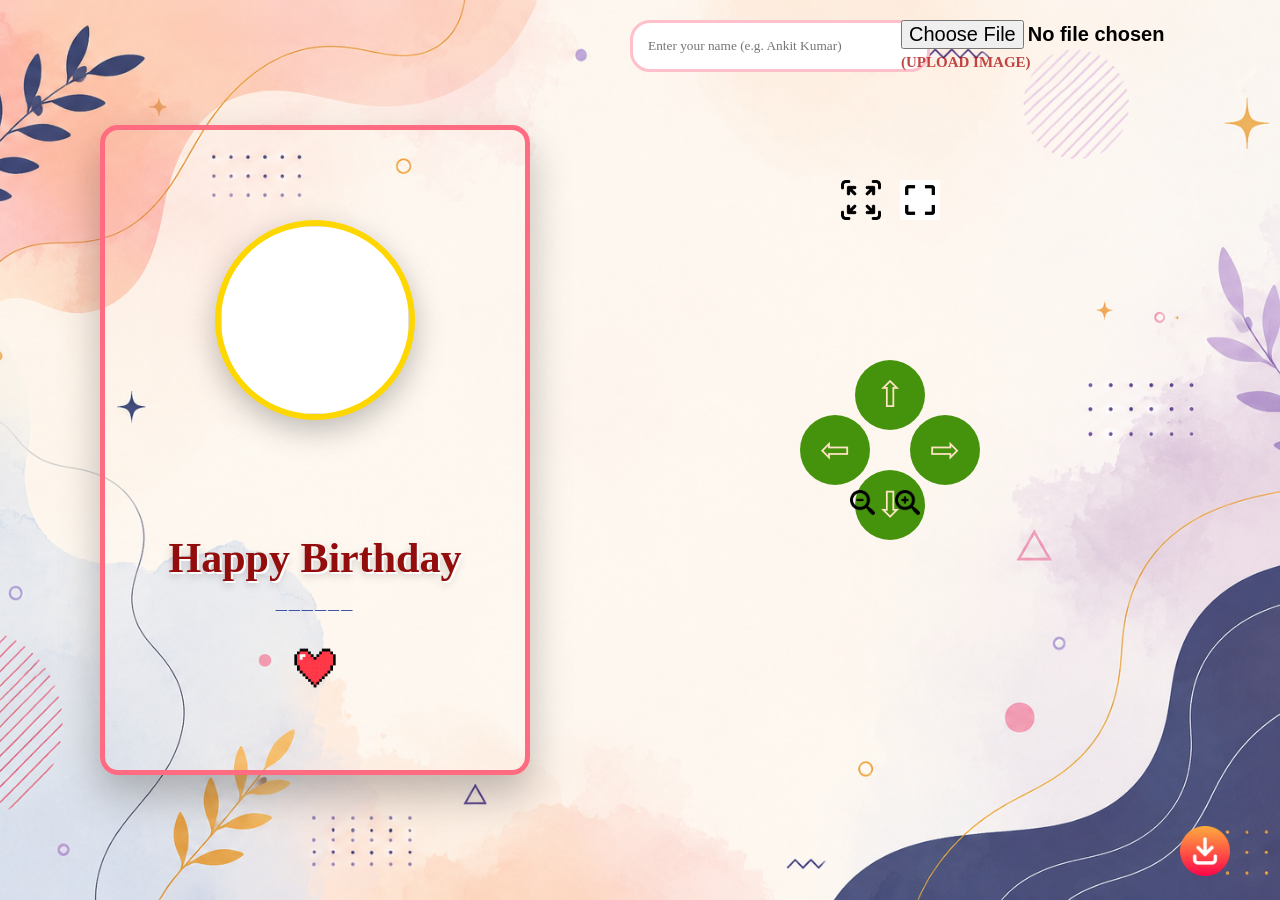
==== birthday.html @ 549a93eb "X AND Y AXIS MOVEMENT ALONG WITH DOWNLOAD" ====
<!DOCTYPE html>
<html lang="en">

<head>
    <meta charset="UTF-8">
    <meta name="viewport" content="width=device-width, initial-scale=1.0">
    <title>Birthday Poster</title>
    <link rel="stylesheet" href="style.css">

</head>

<script src="https://cdn.jsdelivr.net/npm/dom-to-image-more/dist/dom-to-image-more.min.js"></script>
<script defer src="app.js"></script>


<body>

    
    <div class="poster">

        <!-- Profile -->
        <div id="profile">
            <div id="imageWrapper">
                <img id="profileImage"
                    src="https://encrypted-tbn0.gstatic.com/images?q=tbn:ANd9GcT8qh6bj65apXQ5cNMTGlRUO4JgHCyR0zNNitLecRMgYkfrvbxMuD_rVvQ&s=10">
            </div>
        </div>

        <!-- Text -->
        <div class="content">

            <h1>Happy Birthday</h1>

            <h2 id="name">______</h2>

            <p>
                <img src="image/heart.png" width="50">
            </p>

        </div>

    </div>

    <div class="download">
        <div id="downloadBtn">
            <button><img src="image/download.png" width="50"></button>
        </div>
    </div>

    <div id="search">
        <input type="search" id="nameinput" placeholder="Enter your name (e.g. Ankit Kumar)">
    </div>

    <div class="buttons">
        <button id="left">⇦</button>
        <button id="right">⇨</button>
        <button id="top">⇧</button>
        <button id="bottom">⇩</button>
    </div>

    <div id="fitfill">
        <button id="fit"><img src="image/fit.png" width="40"></button>
        <button id="fill"><img src="image/fill.jpg" width="40"></button>
    </div>

    <div class="upload">
        <input type="file" id="imageInput" accept="image/*">
        <div id="title">(UPLOAD IMAGE)</div>
    </div>

    <div class="magnification">
        <button id="zoomIn"><img src="image/zoom-in-button.png" width="25"></button>
        <button id="zoomOut"><img src="image/zoom-out.png" width="25"></button>
    </div>
</body>

</html>
---- style.css ----
* {
    margin: 0;
    padding: 0;
    box-sizing: border-box;
    caret-color:orange;
    font-family: Arial, Helvetica, sans-serif;
}

::selection{
    background: #FFD700;
    color: darkblue;
}

body {
    display: flex;
    justify-content: flex-start;
    align-items:center;
    min-height: 100vh;
    background-image: url("image/background.png");
    background-size: cover;
    background-position: center;
    background-repeat: no-repeat;
}


.poster {
    margin-left : 100px;
    margin-right: 100px;
    position: relative;
    width: 430px;
    height: 650px;

    overflow: hidden;

    border: 5px solid #ff6b81;
    
    border-radius: 18px;

    background-image: url("image/birthdayImg.png");
    background-size: cover;
    background-position: center;

    box-shadow: 0 20px 40px rgba(0, 0, 0, .25);
}

/* ===================== */
/* TOP DECORATION */
/* ===================== */

.top-decoration {

    position: absolute;
    width: 100%;
    height: 150px;
    top: 0;
    left: 0;

}


/* =================== */
/* PROFILE */
/* =================== */

#profile {

    position: absolute;

    top: 90px;
    left: 50%;

    transform: translateX(-50%);

    width: 200px;
    height: 200px;

    border-radius: 50%;

    overflow: hidden;

    background: white;

    padding: 8px;

    border: 6px solid gold;

    box-shadow:

        0 10px 30px rgba(0, 0, 0, .25);

}

#imageWrapper {
    width: 100%;
    height: 100%;
    background-color: white;
    background-repeat: no-repeat;
    background-position: center;
    background-size: cover;
}

#profile img {

    width: 100%;
    height: 100%;

    border-radius: 50%;

    object-fit:contain;

    transform: scale(1.1);

}


/* ==================== */
/* CONTENT */
/* ==================== */

.content {

    position: absolute;

    bottom: 70px;

    width: 100%;

    text-align: center;

}

.content h1 {

    font-size: 42px;

    color: rgb(147, 13, 13);

    font-family: cursive;

    text-shadow:

        2px 2px white,
        0 4px 8px rgba(0, 0, 0, .2);

}

.content h2 {

    margin-top: 8px;
    margin-bottom: 20px;
    font-family:Verdana, Geneva, Tahoma, sans-serif;
    color:  rgb(13, 42, 147);

    letter-spacing: 2px;

    font-size: 20px;

}

.content p {

    margin-top: 30px;

    color: #555;

    font-weight: bo;

    letter-spacing: 5px;

    text-transform: uppercase;

    font-size: 13px;

    line-height: 22px;

}
.buttons{
    position: absolute;
    width: 180px;
    height: 180px;
    right :300px;
}

.buttons button{
    position: absolute;
    width: 70px;
    height: 70px;

    border: none;
    border-radius: 50%;
    background: rgb(69,147,13);
    color:bisque;

    font-size: 36px;
    cursor: pointer;
}

.buttons button:hover{
    text-shadow: 3px 2px black;
    box-shadow: 2px 3px black;
    background: rgba(69, 147, 13, 0.527);

}

/* Up */
#top{
    top: 0;
    left: 55px;
}

/* Down */
#bottom{
    bottom: 0;
    left: 55px;
}

/* Left */
#left{
    top: 55px;
    left: 0;
}

/* Right */
#right{
    top: 55px;
    right: 0;
}
.upload{
    position: absolute;
    top : 20px;
    right : 0px;

}

#title{
    color:rgba(172, 11, 11, 0.752);
    margin-top: 5px;
    font-size: 15px;
    font-family:cursive;
    font-weight: 700;

}

.upload input{
    display: inline-block;
    cursor:pointer;
    font-weight:bold;
    font-size: 20px;
}
.magnification{
    position: absolute;
    display: flex;
    flex-direction: row-reverse;
    right:350px;
    top:480px;
}

.magnification button{
    background:none;
    border: none;
    padding:10px;
    cursor: pointer;
}

.download{
    position: absolute;
    right:50px;
    bottom:20px;
}

.download button{
    border: none;
    background:none;
    cursor: pointer;
}

#fitfill{
    display: block;
    position: absolute;
    right:325px;
    top:180px;
}

#fitfill button{
    background:none;
    border: none;
    cursor: pointer;
    margin-right: 15px;
}

#nameinput{
    position: absolute;
    top:20px;
    border-radius: 20px;
    width:300px;
    padding: 15px;
    border:3px solid pink;
    font-family: cursive;
}

#nameinput:focus{
    border:2px solid rgba(0, 255, 98, 0.712);
    outline:none;
}
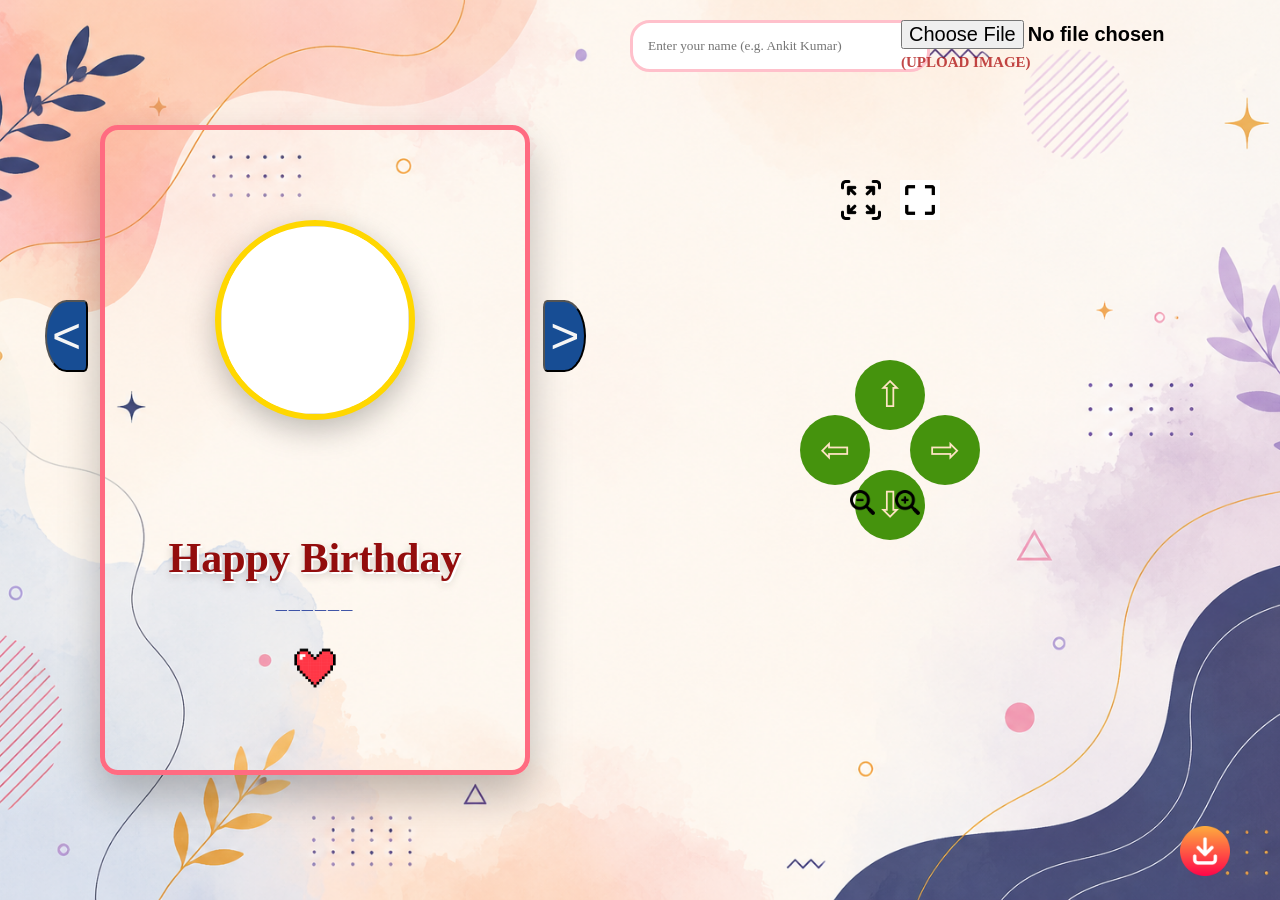
==== commit c8fa4e7e: "added different images" ====
--- a/birthday.html
+++ b/birthday.html
@@ -72,6 +72,11 @@
         <button id="zoomIn"><img src="image/zoom-in-button.png" width="25"></button>
         <button id="zoomOut"><img src="image/zoom-out.png" width="25"></button>
     </div>
+    
+    <div id="move">
+        <button id="prev"><</button>
+        <button id="next">></button>
+    </div>
 </body>
 
 </html>
--- a/style.css
+++ b/style.css
@@ -57,6 +57,34 @@
 
 }
 
+#move{
+    display: flex;
+    gap:455px;
+    position: absolute;
+    left : 45px;
+    top: 300px;
+}
+
+#move button{
+    font-size: 50px;
+    color:whitesmoke;
+    background-color: #174d94;
+    padding:5px;
+}
+
+#move button:hover{
+    color:wheat;
+    background-color: #0b2445;
+}
+
+#prev{
+    border-radius: 50% 10% 10% 50%;
+}
+
+#next{
+    border-radius: 10% 50% 50% 10%;
+}
+
 
 /* =================== */
 /* PROFILE */
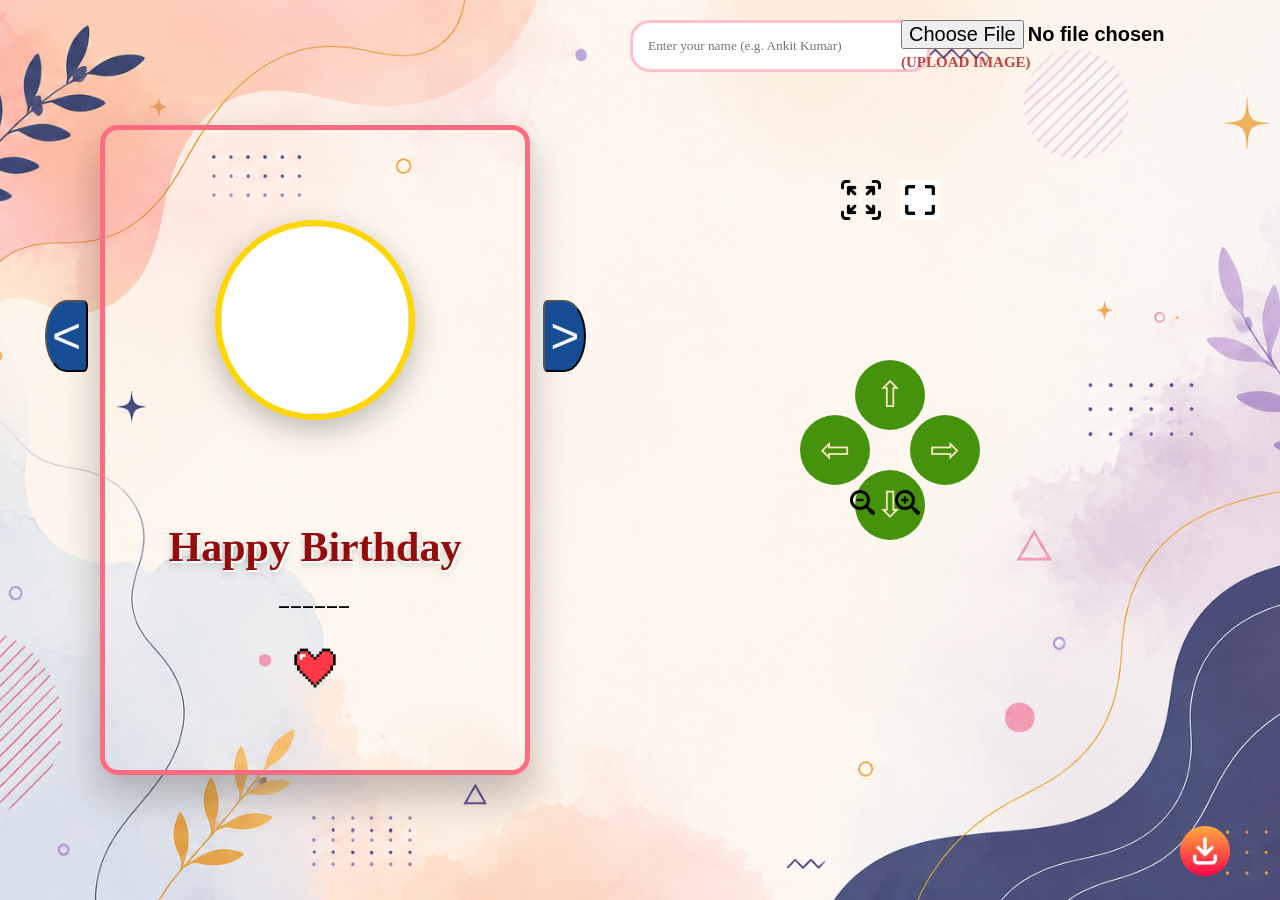
==== commit cfcc3f05: "more options" ====
--- a/birthday.html
+++ b/birthday.html
@@ -31,7 +31,7 @@
 
             <h1>Happy Birthday</h1>
 
-            <h2 id="name">______</h2>
+            <h2><div id="name">______</div></h2>
 
             <p>
                 <img src="image/heart.png" width="50">
--- a/style.css
+++ b/style.css
@@ -176,13 +176,16 @@
 
     margin-top: 8px;
     margin-bottom: 20px;
-    font-family:Verdana, Geneva, Tahoma, sans-serif;
-    color:  rgb(13, 42, 147);
+
+    padding: 5px;
 
     letter-spacing: 2px;
 
     font-size: 20px;
-
+}
+
+#name{
+    font-family:system-ui, -apple-system, BlinkMacSystemFont, 'Segoe UI', Roboto, Oxygen, Ubuntu, Cantarell, 'Open Sans', 'Helvetica Neue', sans-serif
 }
 
 .content p {
@@ -191,7 +194,7 @@
 
     color: #555;
 
-    font-weight: bo;
+    font-family: fantasy;
 
     letter-spacing: 5px;
 
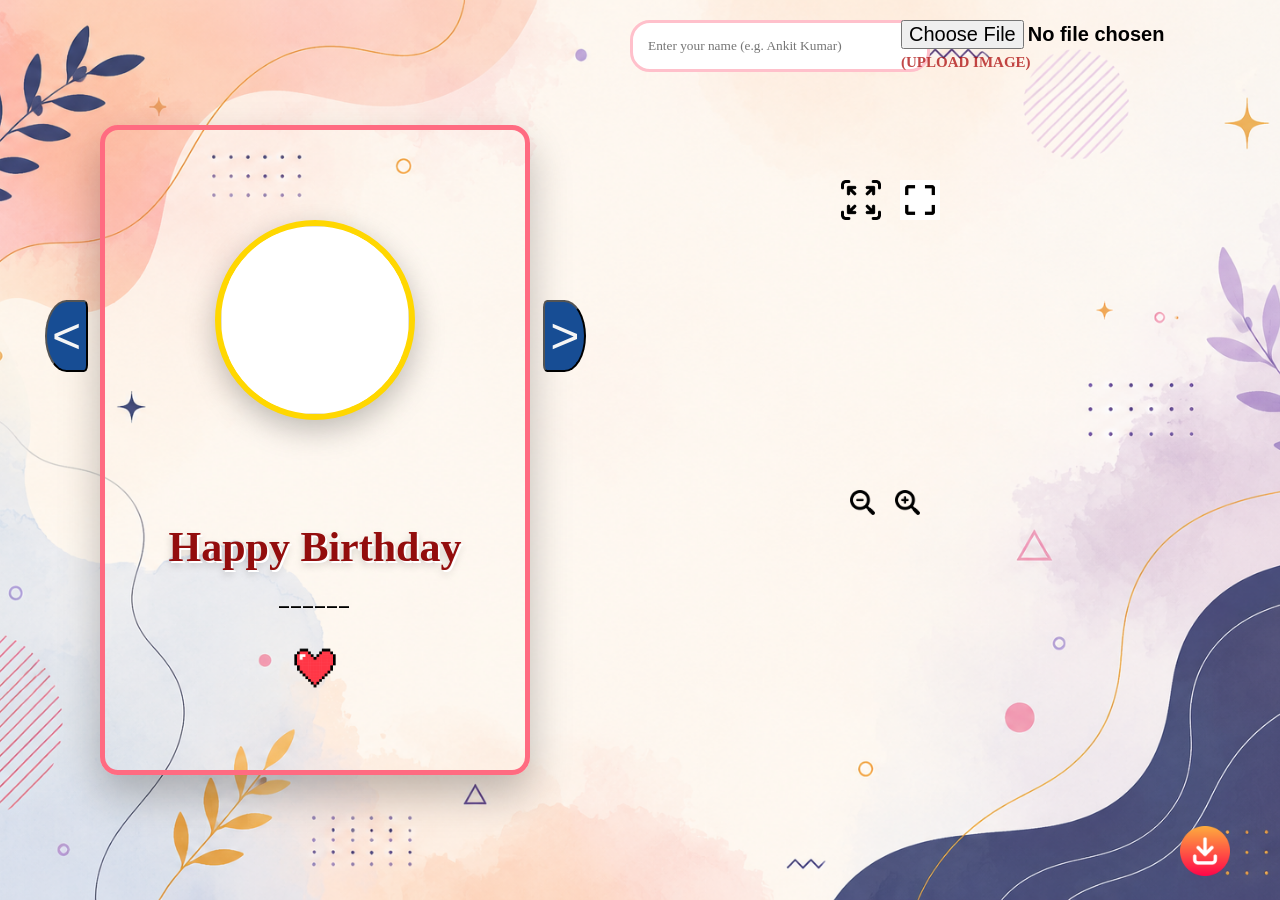
==== commit 6a6c6032: "FINAL BIRTHDAY TEMPLATE" ====
--- a/birthday.html
+++ b/birthday.html
@@ -10,7 +10,7 @@
 </head>
 
 <script src="https://cdn.jsdelivr.net/npm/dom-to-image-more/dist/dom-to-image-more.min.js"></script>
-<script defer src="app.js"></script>
+<script defer src="birthday.js"></script>
 
 
 <body>
@@ -18,7 +18,6 @@
     
     <div class="poster">
 
-        <!-- Profile -->
         <div id="profile">
             <div id="imageWrapper">
                 <img id="profileImage"
@@ -26,7 +25,6 @@
             </div>
         </div>
 
-        <!-- Text -->
         <div class="content">
 
             <h1>Happy Birthday</h1>
@@ -51,12 +49,12 @@
         <input type="search" id="nameinput" placeholder="Enter your name (e.g. Ankit Kumar)">
     </div>
 
-    <div class="buttons">
+    <!-- <div class="buttons">
         <button id="left">⇦</button>
         <button id="right">⇨</button>
         <button id="top">⇧</button>
         <button id="bottom">⇩</button>
-    </div>
+    </div> -->
 
     <div id="fitfill">
         <button id="fit"><img src="image/fit.png" width="40"></button>
--- a/style.css
+++ b/style.css
@@ -191,17 +191,11 @@
 .content p {
 
     margin-top: 30px;
-
     color: #555;
-
     font-family: fantasy;
-
     letter-spacing: 5px;
-
     text-transform: uppercase;
-
     font-size: 13px;
-
     line-height: 22px;
 
 }
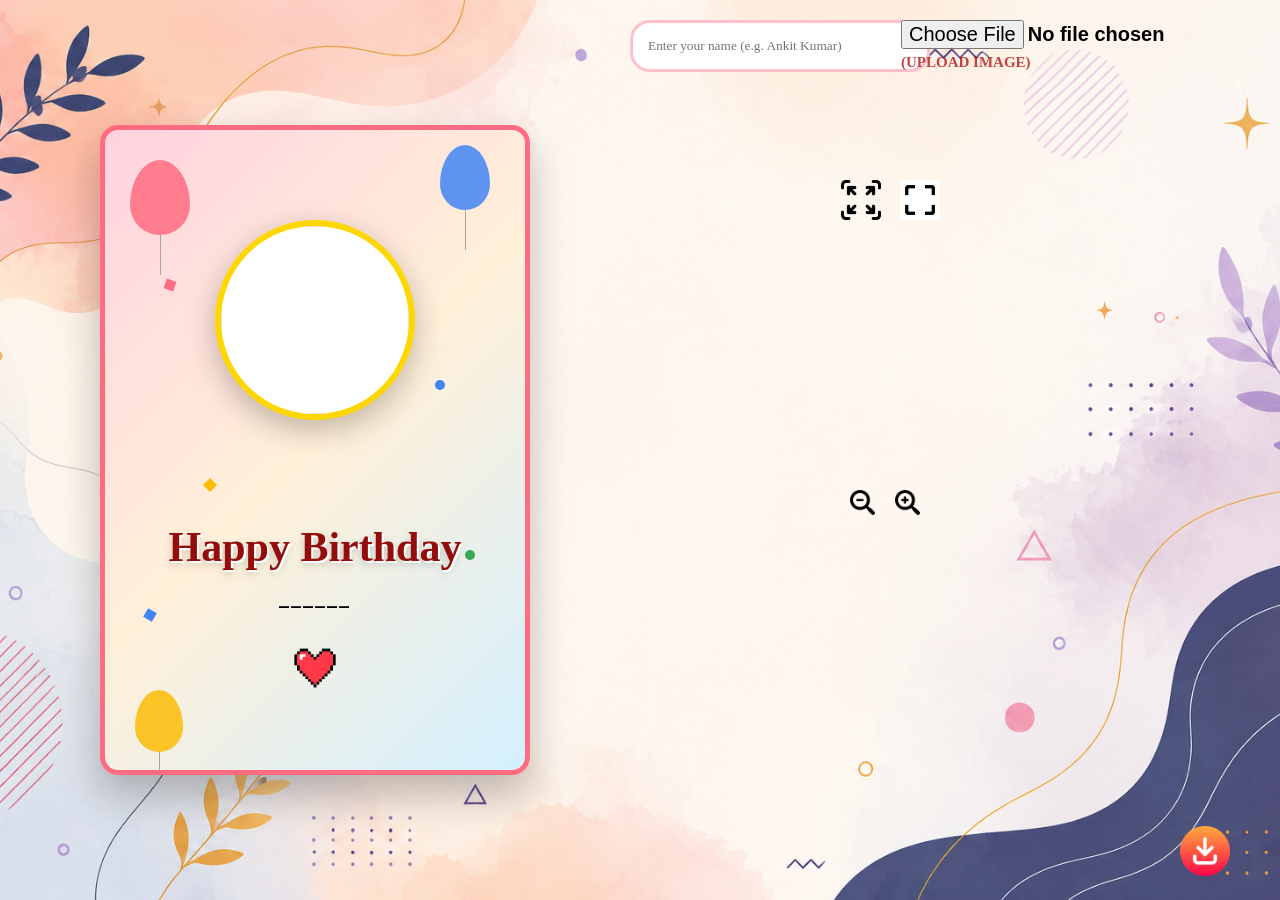
==== commit d19386ff: "FINAL" ====
--- a/birthday.html
+++ b/birthday.html
@@ -1,22 +1,27 @@
 <!DOCTYPE html>
 <html lang="en">
-
 <head>
     <meta charset="UTF-8">
     <meta name="viewport" content="width=device-width, initial-scale=1.0">
     <title>Birthday Poster</title>
     <link rel="stylesheet" href="style.css">
-
 </head>
-
 <script src="https://cdn.jsdelivr.net/npm/dom-to-image-more/dist/dom-to-image-more.min.js"></script>
 <script defer src="birthday.js"></script>
-
-
 <body>
 
-    
     <div class="poster">
+        <div id="posterBg">
+            <div class="balloon b1"></div>
+            <div class="balloon b2"></div>
+            <div class="balloon b3"></div>
+            <div class="confetti c1"></div>
+            <div class="confetti c2"></div>
+            <div class="confetti c3"></div>
+            <div class="confetti c4"></div>
+            <div class="confetti c5"></div>
+            <div class="confetti c6"></div>
+        </div>
 
         <div id="profile">
             <div id="imageWrapper">
@@ -24,19 +29,13 @@
                     src="https://encrypted-tbn0.gstatic.com/images?q=tbn:ANd9GcT8qh6bj65apXQ5cNMTGlRUO4JgHCyR0zNNitLecRMgYkfrvbxMuD_rVvQ&s=10">
             </div>
         </div>
-
         <div class="content">
-
             <h1>Happy Birthday</h1>
-
             <h2><div id="name">______</div></h2>
-
             <p>
                 <img src="image/heart.png" width="50">
             </p>
-
         </div>
-
     </div>
 
     <div class="download">
@@ -48,13 +47,6 @@
     <div id="search">
         <input type="search" id="nameinput" placeholder="Enter your name (e.g. Ankit Kumar)">
     </div>
-
-    <!-- <div class="buttons">
-        <button id="left">⇦</button>
-        <button id="right">⇨</button>
-        <button id="top">⇧</button>
-        <button id="bottom">⇩</button>
-    </div> -->
 
     <div id="fitfill">
         <button id="fit"><img src="image/fit.png" width="40"></button>
@@ -70,11 +62,6 @@
         <button id="zoomIn"><img src="image/zoom-in-button.png" width="25"></button>
         <button id="zoomOut"><img src="image/zoom-out.png" width="25"></button>
     </div>
-    
-    <div id="move">
-        <button id="prev"><</button>
-        <button id="next">></button>
-    </div>
+
 </body>
-
 </html>
--- a/style.css
+++ b/style.css
@@ -2,11 +2,11 @@
     margin: 0;
     padding: 0;
     box-sizing: border-box;
-    caret-color:orange;
+    caret-color: orange;
     font-family: Arial, Helvetica, sans-serif;
 }
 
-::selection{
+::selection {
     background: #FFD700;
     color: darkblue;
 }
@@ -14,7 +14,7 @@
 body {
     display: flex;
     justify-content: flex-start;
-    align-items:center;
+    align-items: center;
     min-height: 100vh;
     background-image: url("image/background.png");
     background-size: cover;
@@ -24,7 +24,7 @@
 
 
 .poster {
-    margin-left : 100px;
+    margin-left: 100px;
     margin-right: 100px;
     position: relative;
     width: 430px;
@@ -33,57 +33,61 @@
     overflow: hidden;
 
     border: 5px solid #ff6b81;
-    
+
     border-radius: 18px;
 
-    background-image: url("image/birthdayImg.png");
-    background-size: cover;
-    background-position: center;
-
     box-shadow: 0 20px 40px rgba(0, 0, 0, .25);
 }
 
 /* ===================== */
-/* TOP DECORATION */
+/* PURE CSS BACKGROUND */
 /* ===================== */
 
-.top-decoration {
-
-    position: absolute;
-    width: 100%;
-    height: 150px;
+#posterBg {
+    position: absolute;
     top: 0;
     left: 0;
-
-}
-
-#move{
-    display: flex;
-    gap:455px;
-    position: absolute;
-    left : 45px;
-    top: 300px;
-}
-
-#move button{
-    font-size: 50px;
-    color:whitesmoke;
-    background-color: #174d94;
-    padding:5px;
-}
-
-#move button:hover{
-    color:wheat;
-    background-color: #0b2445;
-}
-
-#prev{
-    border-radius: 50% 10% 10% 50%;
-}
-
-#next{
-    border-radius: 10% 50% 50% 10%;
-}
+    width: 100%;
+    height: 100%;
+    z-index: -1;
+    background: linear-gradient(135deg, #ffd3e0 0%, #fff0d9 50%, #d3f0ff 100%);
+    overflow: hidden;
+}
+
+.balloon {
+    position: absolute;
+    width: 60px;
+    height: 75px;
+    border-radius: 50% 50% 50% 50% / 60% 60% 40% 40%;
+    opacity: 0.85;
+}
+
+.balloon::after {
+    content: "";
+    position: absolute;
+    bottom: -40px;
+    left: 50%;
+    width: 1px;
+    height: 40px;
+    background: #999;
+}
+
+.b1 { background: #ff6b81; top: 30px; left: 25px; }
+.b2 { background: #4285F4; top: 15px; right: 35px; width: 50px; height: 65px; }
+.b3 { background: #FBBC05; top: 560px; left: 30px; width: 48px; height: 62px; }
+
+.confetti {
+    position: absolute;
+    width: 10px;
+    height: 10px;
+}
+
+.c1 { background: #ff6b81; top: 150px; left: 60px; transform: rotate(20deg); }
+.c2 { background: #4285F4; top: 250px; right: 80px; border-radius: 50%; }
+.c3 { background: #FBBC05; top: 350px; left: 100px; transform: rotate(45deg); }
+.c4 { background: #34A853; top: 420px; right: 50px; border-radius: 50%; }
+.c5 { background: #ff6b81; top: 180px; right: 120px; border-radius: 50%; }
+.c6 { background: #4285F4; top: 480px; left: 40px; transform: rotate(30deg); }
 
 
 /* =================== */
@@ -134,7 +138,7 @@
 
     border-radius: 50%;
 
-    object-fit:contain;
+    object-fit: contain;
 
     transform: scale(1.1);
 
@@ -184,8 +188,8 @@
     font-size: 20px;
 }
 
-#name{
-    font-family:system-ui, -apple-system, BlinkMacSystemFont, 'Segoe UI', Roboto, Oxygen, Ubuntu, Cantarell, 'Open Sans', 'Helvetica Neue', sans-serif
+#name {
+    font-family: system-ui, -apple-system, BlinkMacSystemFont, 'Segoe UI', Roboto, Oxygen, Ubuntu, Cantarell, 'Open Sans', 'Helvetica Neue', sans-serif
 }
 
 .content p {
@@ -199,28 +203,29 @@
     line-height: 22px;
 
 }
-.buttons{
+
+.buttons {
     position: absolute;
     width: 180px;
     height: 180px;
-    right :300px;
-}
-
-.buttons button{
+    right: 300px;
+}
+
+.buttons button {
     position: absolute;
     width: 70px;
     height: 70px;
 
     border: none;
     border-radius: 50%;
-    background: rgb(69,147,13);
-    color:bisque;
+    background: rgb(69, 147, 13);
+    color: bisque;
 
     font-size: 36px;
     cursor: pointer;
 }
 
-.buttons button:hover{
+.buttons button:hover {
     text-shadow: 3px 2px black;
     box-shadow: 2px 3px black;
     background: rgba(69, 147, 13, 0.527);
@@ -228,102 +233,104 @@
 }
 
 /* Up */
-#top{
+#top {
     top: 0;
     left: 55px;
 }
 
 /* Down */
-#bottom{
+#bottom {
     bottom: 0;
     left: 55px;
 }
 
 /* Left */
-#left{
+#left {
     top: 55px;
     left: 0;
 }
 
 /* Right */
-#right{
+#right {
     top: 55px;
     right: 0;
 }
-.upload{
-    position: absolute;
-    top : 20px;
-    right : 0px;
-
-}
-
-#title{
-    color:rgba(172, 11, 11, 0.752);
+
+.upload {
+    position: absolute;
+    top: 20px;
+    right: 0px;
+
+}
+
+#title {
+    color: rgba(172, 11, 11, 0.752);
     margin-top: 5px;
     font-size: 15px;
-    font-family:cursive;
+    font-family: cursive;
     font-weight: 700;
 
 }
 
-.upload input{
+.upload input {
     display: inline-block;
-    cursor:pointer;
-    font-weight:bold;
+    cursor: pointer;
+    font-weight: bold;
     font-size: 20px;
 }
-.magnification{
+
+.magnification {
     position: absolute;
     display: flex;
     flex-direction: row-reverse;
-    right:350px;
-    top:480px;
-}
-
-.magnification button{
-    background:none;
+    right: 350px;
+    top: 480px;
+}
+
+.magnification button {
+    background: none;
     border: none;
-    padding:10px;
-    cursor: pointer;
-}
-
-.download{
-    position: absolute;
-    right:50px;
-    bottom:20px;
-}
-
-.download button{
+    padding: 10px;
+    cursor: pointer;
+}
+
+.download {
+    position: absolute;
+    right: 50px;
+    bottom: 20px;
+}
+
+.download button {
     border: none;
-    background:none;
-    cursor: pointer;
-}
-
-#fitfill{
+    background: none;
+    cursor: pointer;
+}
+
+#fitfill {
     display: block;
     position: absolute;
-    right:325px;
-    top:180px;
-}
-
-#fitfill button{
-    background:none;
+    right: 325px;
+    top: 180px;
+}
+
+#fitfill button {
+    background: none;
     border: none;
     cursor: pointer;
     margin-right: 15px;
 }
 
-#nameinput{
-    position: absolute;
-    top:20px;
+#nameinput {
+    position: absolute;
+    top: 20px;
     border-radius: 20px;
-    width:300px;
+    width: 300px;
     padding: 15px;
-    border:3px solid pink;
+    border: 3px solid pink;
     font-family: cursive;
 }
 
-#nameinput:focus{
-    border:2px solid rgba(0, 255, 98, 0.712);
-    outline:none;
+#nameinput:focus {
+    border: 2px solid rgba(0, 255, 98, 0.712);
+    outline: none;
 }
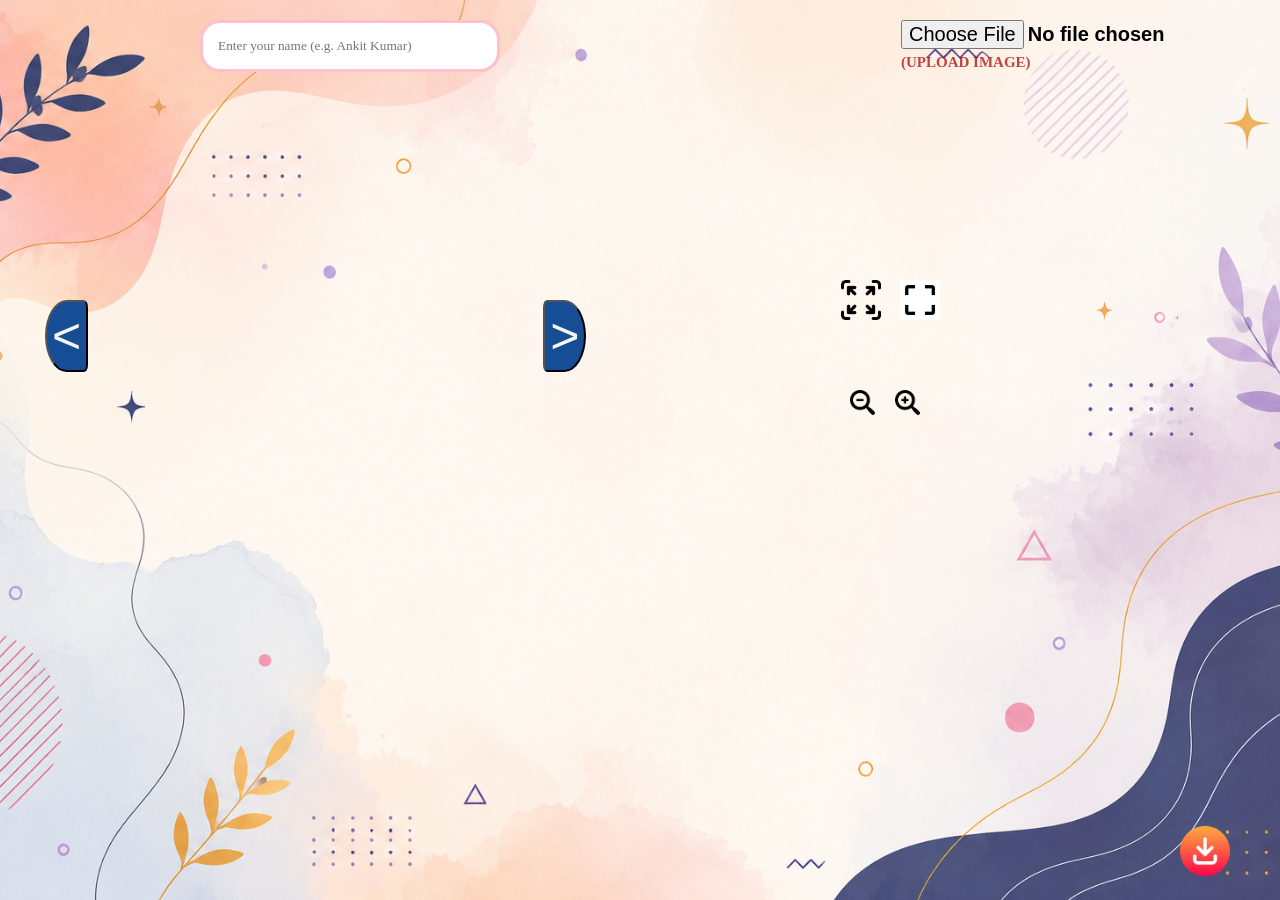
==== commit 54652ad0: "Initial commit" ====
--- a/birthday.html
+++ b/birthday.html
@@ -1,27 +1,22 @@
 <!DOCTYPE html>
 <html lang="en">
+
 <head>
     <meta charset="UTF-8">
     <meta name="viewport" content="width=device-width, initial-scale=1.0">
     <title>Birthday Poster</title>
     <link rel="stylesheet" href="style.css">
+
 </head>
+
 <script src="https://cdn.jsdelivr.net/npm/dom-to-image-more/dist/dom-to-image-more.min.js"></script>
 <script defer src="birthday.js"></script>
+
+
 <body>
 
+    
     <div class="poster">
-        <div id="posterBg">
-            <div class="balloon b1"></div>
-            <div class="balloon b2"></div>
-            <div class="balloon b3"></div>
-            <div class="confetti c1"></div>
-            <div class="confetti c2"></div>
-            <div class="confetti c3"></div>
-            <div class="confetti c4"></div>
-            <div class="confetti c5"></div>
-            <div class="confetti c6"></div>
-        </div>
 
         <div id="profile">
             <div id="imageWrapper">
@@ -29,13 +24,19 @@
                     src="https://encrypted-tbn0.gstatic.com/images?q=tbn:ANd9GcT8qh6bj65apXQ5cNMTGlRUO4JgHCyR0zNNitLecRMgYkfrvbxMuD_rVvQ&s=10">
             </div>
         </div>
+
         <div class="content">
+
             <h1>Happy Birthday</h1>
+
             <h2><div id="name">______</div></h2>
+
             <p>
                 <img src="image/heart.png" width="50">
             </p>
+
         </div>
+
     </div>
 
     <div class="download">
@@ -47,6 +48,13 @@
     <div id="search">
         <input type="search" id="nameinput" placeholder="Enter your name (e.g. Ankit Kumar)">
     </div>
+
+    <!-- <div class="buttons">
+        <button id="left">⇦</button>
+        <button id="right">⇨</button>
+        <button id="top">⇧</button>
+        <button id="bottom">⇩</button>
+    </div> -->
 
     <div id="fitfill">
         <button id="fit"><img src="image/fit.png" width="40"></button>
@@ -62,6 +70,11 @@
         <button id="zoomIn"><img src="image/zoom-in-button.png" width="25"></button>
         <button id="zoomOut"><img src="image/zoom-out.png" width="25"></button>
     </div>
+    
+    <div id="move">
+        <button id="prev"><</button>
+        <button id="next">></button>
+    </div>
+</body>
 
-</body>
 </html>
--- a/style.css
+++ b/style.css
@@ -2,11 +2,11 @@
     margin: 0;
     padding: 0;
     box-sizing: border-box;
-    caret-color: orange;
+    caret-color:orange;
     font-family: Arial, Helvetica, sans-serif;
 }
 
-::selection {
+::selection{
     background: #FFD700;
     color: darkblue;
 }
@@ -14,7 +14,7 @@
 body {
     display: flex;
     justify-content: flex-start;
-    align-items: center;
+    align-items:center;
     min-height: 100vh;
     background-image: url("image/background.png");
     background-size: cover;
@@ -24,75 +24,73 @@
 
 
 .poster {
-    margin-left: 100px;
+    margin-left : 100px;
     margin-right: 100px;
     position: relative;
-    width: 430px;
-    height: 650px;
 
     overflow: hidden;
-
-    border: 5px solid #ff6b81;
-
-    border-radius: 18px;
-
+    
     box-shadow: 0 20px 40px rgba(0, 0, 0, .25);
 }
 
-/* ===================== */
-/* PURE CSS BACKGROUND */
-/* ===================== */
-
-#posterBg {
-    position: absolute;
+#template{
+    overflow: hidden;
+}
+
+#options {
+    position: absolute;
+    left:190px;
+    bottom : 40px;
+    width: 250px;
+    height: 40px;
+    padding: 8px;
+    font-size: 16px;
+    border: 2px solid #444;
+    border-radius: 8px;
+    background-color: white;
+    color: black;
+    cursor: pointer;
+    outline: none;
+}
+
+.top-decoration {
+
+    position: absolute;
+    width: 100%;
+    height: 150px;
     top: 0;
     left: 0;
-    width: 100%;
-    height: 100%;
-    z-index: -1;
-    background: linear-gradient(135deg, #ffd3e0 0%, #fff0d9 50%, #d3f0ff 100%);
-    overflow: hidden;
-}
-
-.balloon {
-    position: absolute;
-    width: 60px;
-    height: 75px;
-    border-radius: 50% 50% 50% 50% / 60% 60% 40% 40%;
-    opacity: 0.85;
-}
-
-.balloon::after {
-    content: "";
-    position: absolute;
-    bottom: -40px;
-    left: 50%;
-    width: 1px;
-    height: 40px;
-    background: #999;
-}
-
-.b1 { background: #ff6b81; top: 30px; left: 25px; }
-.b2 { background: #4285F4; top: 15px; right: 35px; width: 50px; height: 65px; }
-.b3 { background: #FBBC05; top: 560px; left: 30px; width: 48px; height: 62px; }
-
-.confetti {
-    position: absolute;
-    width: 10px;
-    height: 10px;
-}
-
-.c1 { background: #ff6b81; top: 150px; left: 60px; transform: rotate(20deg); }
-.c2 { background: #4285F4; top: 250px; right: 80px; border-radius: 50%; }
-.c3 { background: #FBBC05; top: 350px; left: 100px; transform: rotate(45deg); }
-.c4 { background: #34A853; top: 420px; right: 50px; border-radius: 50%; }
-.c5 { background: #ff6b81; top: 180px; right: 120px; border-radius: 50%; }
-.c6 { background: #4285F4; top: 480px; left: 40px; transform: rotate(30deg); }
-
-
-/* =================== */
-/* PROFILE */
-/* =================== */
+
+}
+
+#move{
+    display: flex;
+    gap:455px;
+    position: absolute;
+    left : 45px;
+    top: 300px;
+}
+
+#move button{
+    font-size: 50px;
+    color:whitesmoke;
+    background-color: #174d94;
+    padding:5px;
+}
+
+#move button:hover{
+    color:wheat;
+    background-color: #0b2445;
+}
+
+#prev{
+    border-radius: 50% 10% 10% 50%;
+}
+
+#next{
+    border-radius: 10% 50% 50% 10%;
+}
+
 
 #profile {
 
@@ -116,10 +114,7 @@
 
     border: 6px solid gold;
 
-    box-shadow:
-
-        0 10px 30px rgba(0, 0, 0, .25);
-
+    box-shadow: 0 10px 30px rgba(0, 0, 0, .25);
 }
 
 #imageWrapper {
@@ -138,16 +133,13 @@
 
     border-radius: 50%;
 
-    object-fit: contain;
+    object-fit:contain;
 
     transform: scale(1.1);
 
-}
-
-
-/* ==================== */
-/* CONTENT */
-/* ==================== */
+    cursor:move;
+
+}
 
 .content {
 
@@ -188,8 +180,8 @@
     font-size: 20px;
 }
 
-#name {
-    font-family: system-ui, -apple-system, BlinkMacSystemFont, 'Segoe UI', Roboto, Oxygen, Ubuntu, Cantarell, 'Open Sans', 'Helvetica Neue', sans-serif
+#name{
+    font-family:system-ui, -apple-system, BlinkMacSystemFont, 'Segoe UI', Roboto, Oxygen, Ubuntu, Cantarell, 'Open Sans', 'Helvetica Neue', sans-serif
 }
 
 .content p {
@@ -204,133 +196,103 @@
 
 }
 
-.buttons {
+.buttons{
     position: absolute;
     width: 180px;
     height: 180px;
-    right: 300px;
-}
-
-.buttons button {
-    position: absolute;
-    width: 70px;
-    height: 70px;
-
-    border: none;
-    border-radius: 50%;
-    background: rgb(69, 147, 13);
-    color: bisque;
-
-    font-size: 36px;
-    cursor: pointer;
-}
-
-.buttons button:hover {
-    text-shadow: 3px 2px black;
-    box-shadow: 2px 3px black;
-    background: rgba(69, 147, 13, 0.527);
-
-}
-
-/* Up */
-#top {
-    top: 0;
-    left: 55px;
-}
-
-/* Down */
-#bottom {
-    bottom: 0;
-    left: 55px;
-}
-
-/* Left */
-#left {
-    top: 55px;
-    left: 0;
-}
-
-/* Right */
-#right {
-    top: 55px;
-    right: 0;
-}
-
-.upload {
-    position: absolute;
-    top: 20px;
-    right: 0px;
-
-}
-
-#title {
-    color: rgba(172, 11, 11, 0.752);
+    right :300px;
+}
+
+.upload{
+    position: absolute;
+    top : 20px;
+    right : 0px;
+
+}
+
+#title{
+    color:rgba(172, 11, 11, 0.752);
     margin-top: 5px;
     font-size: 15px;
-    font-family: cursive;
+    font-family:cursive;
     font-weight: 700;
 
 }
 
-.upload input {
+.upload input{
     display: inline-block;
-    cursor: pointer;
-    font-weight: bold;
+    cursor:pointer;
+    font-weight:bold;
     font-size: 20px;
 }
 
-.magnification {
+.magnification{
     position: absolute;
     display: flex;
     flex-direction: row-reverse;
-    right: 350px;
-    top: 480px;
-}
-
-.magnification button {
-    background: none;
+    right:350px;
+    top:380px;
+}
+
+.magnification button{
+    background:none;
     border: none;
-    padding: 10px;
-    cursor: pointer;
-}
-
-.download {
-    position: absolute;
-    right: 50px;
-    bottom: 20px;
-}
-
-.download button {
+    padding:10px;
+    cursor: pointer;
+}
+
+.download{
+    position: absolute;
+    right:50px;
+    bottom:20px;
+}
+
+.download button{
     border: none;
-    background: none;
-    cursor: pointer;
-}
-
-#fitfill {
+    background:none;
+    cursor: pointer;
+}
+
+#fitfill{
     display: block;
     position: absolute;
-    right: 325px;
-    top: 180px;
-}
-
-#fitfill button {
-    background: none;
+    right:325px;
+    top:280px;
+}
+
+#fitfill button{
+    background:none;
     border: none;
     cursor: pointer;
     margin-right: 15px;
 }
 
-#nameinput {
-    position: absolute;
-    top: 20px;
+#nameinput{
+    position: absolute;
+    top:20px;
     border-radius: 20px;
-    width: 300px;
+    width:300px;
     padding: 15px;
-    border: 3px solid pink;
+    border:3px solid pink;
     font-family: cursive;
 }
 
-#nameinput:focus {
-    border: 2px solid rgba(0, 255, 98, 0.712);
-    outline: none;
+#nameinput:focus{
+    border:2px solid rgba(0, 255, 98, 0.712);
+    outline:none;
+}
+
+#ageinput{
+    position: absolute;
+    top:80px;
+    border-radius: 20px;
+    width:300px;
+    padding: 15px;
+    border:3px solid pink;
+    font-family: cursive;
+}
+
+#ageinput:focus{
+    border:2px solid rgba(0, 255, 98, 0.712);
+    outline:none;
 }
